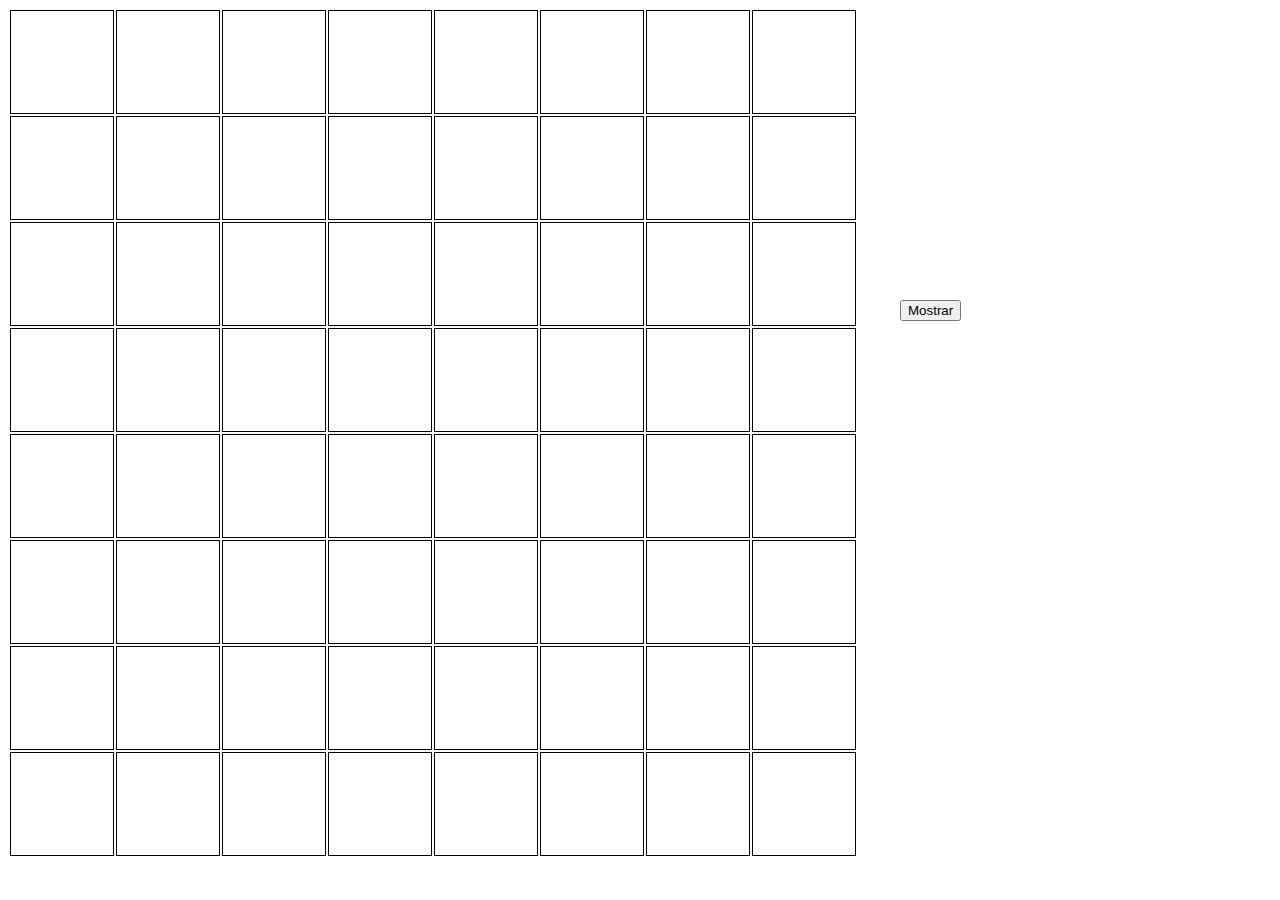
==== tabuleiro.html @ ae5bf825 "primeira versão do tabuleiro de xadrez" ====
<!doctype html>

<html lang="pt-br">


<head>
    <meta charset="utf-8">
    <title>Tabuleiro</title>

    <style>

        td {
            border: 1px solid black;
            width: 100px;
            height: 100px;
            text-align: center;
        }

        #referencia{
            font-size: 55px;
            position: absolute;
            left: 900px;
            top: 150px;
        }

        #mostrar{
            position: absolute;
            left: 900px;
            top:300px;
        
        }

        #placar{
            font-size: 12px;
            position: absolute;
            left: 900px;
            top: 150px;
        }

    </style>

</head>

<body>

    <p id="referencia"></p>
    <button id="mostrar" onclick="mostrar()">Mostrar</button>

    <div id="container"></div>
    <p id="placar"></p>

<script src="tabuleiro.js"></script>

</body>

</html>
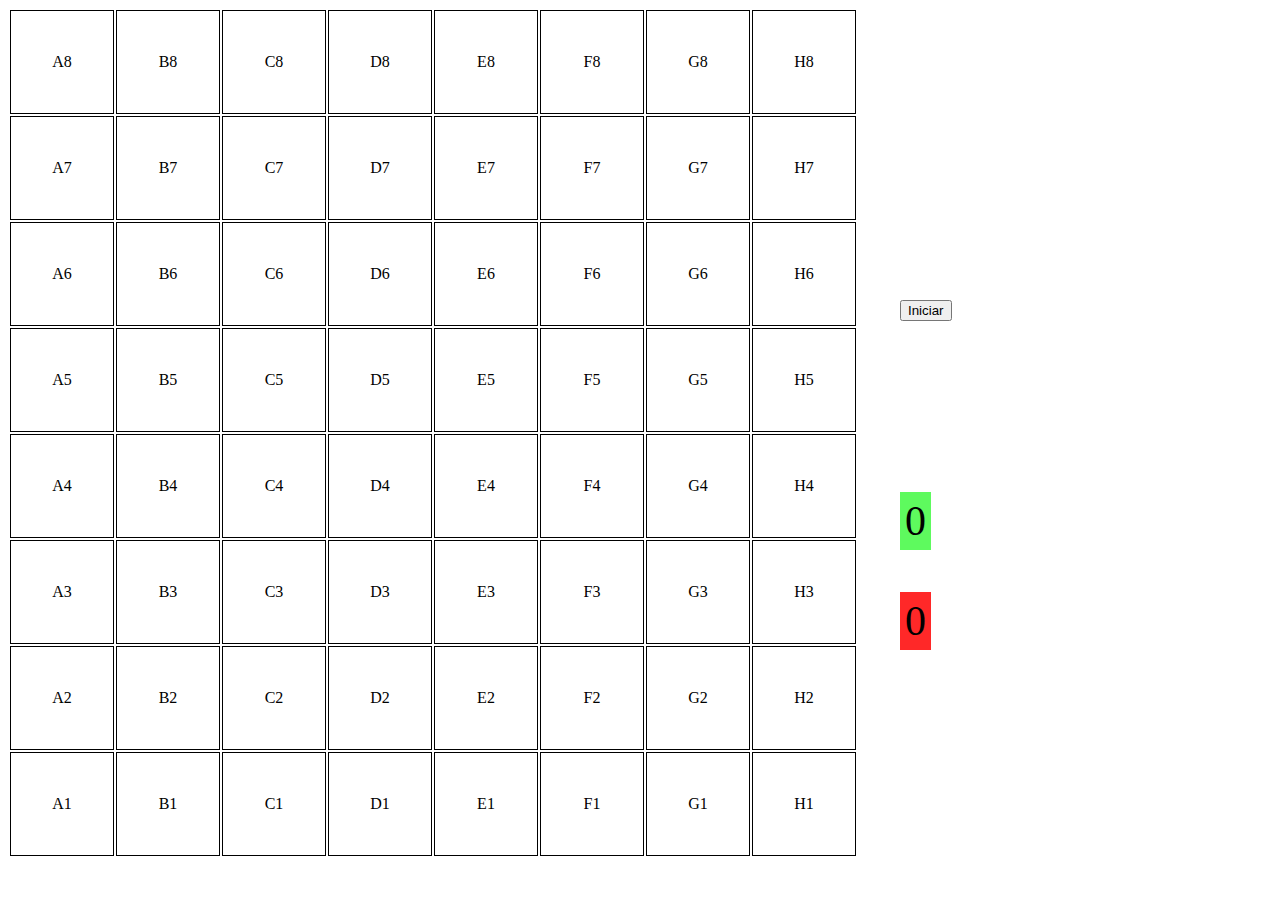
==== commit f7821e81: "adicionado o setTimeOut(), placar certo/errado" ====
--- a/tabuleiro.html
+++ b/tabuleiro.html
@@ -37,6 +37,24 @@
             top: 150px;
         }
 
+        #certo{
+            font-size: 42px;
+            position: absolute;
+            left: 900px;
+            top: 450px;
+            padding: 5px;
+            background-color: rgba(43, 248, 43, 0.76);
+        }
+
+        #errado{
+            font-size: 42px;
+            position: absolute;
+            left: 900px;
+            top: 550px;
+            padding: 5px;
+            background-color: rgb(255, 40, 40);
+        }
+
     </style>
 
 </head>
@@ -44,10 +62,11 @@
 <body>
 
     <p id="referencia"></p>
-    <button id="mostrar" onclick="mostrar()">Mostrar</button>
+    <button id="mostrar">Iniciar</button>
 
     <div id="container"></div>
-    <p id="placar"></p>
+    <p id="certo">0</p>
+    <p id="errado">0</p>
 
 <script src="tabuleiro.js"></script>
 
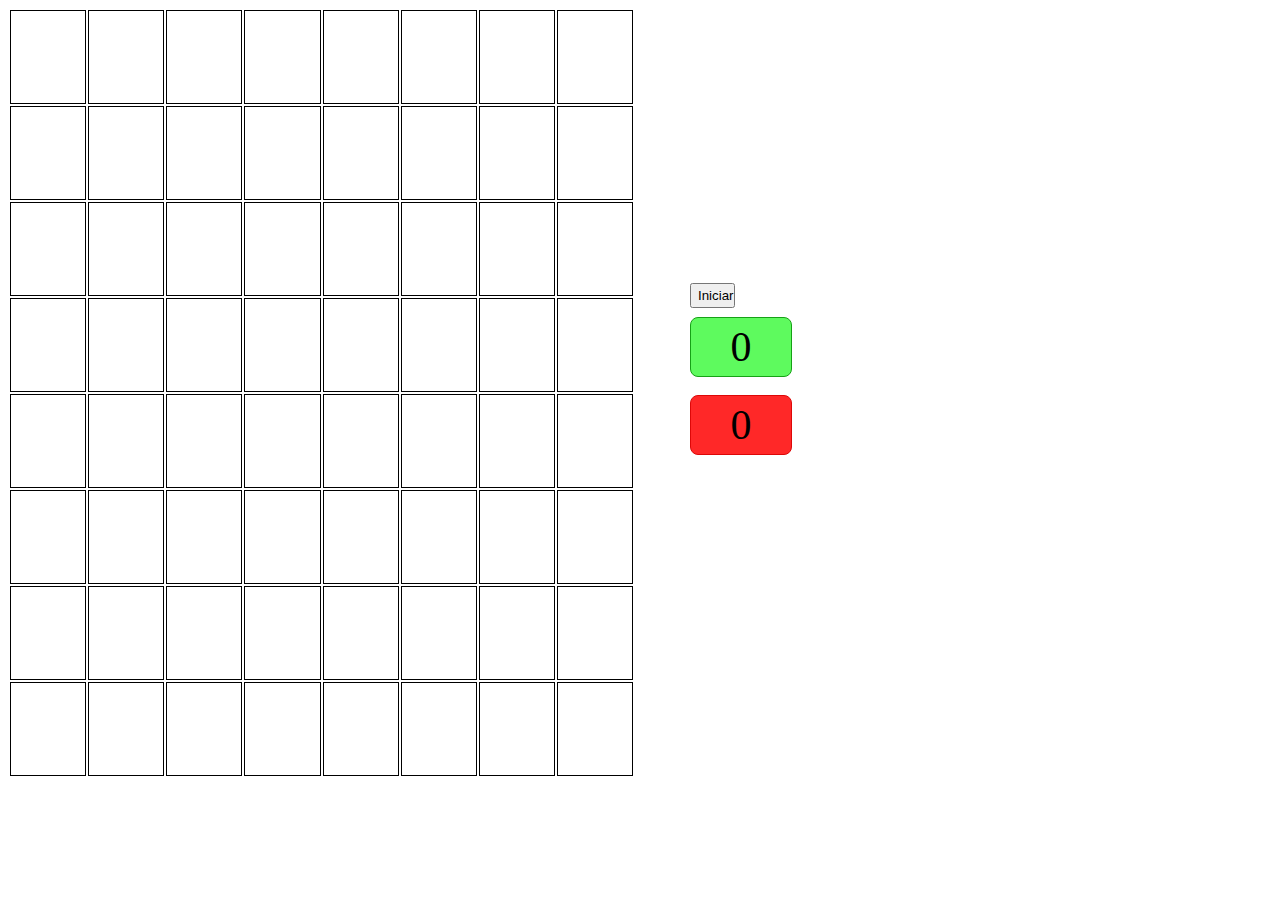
==== commit 34d3cde8: "alterações branch senior de responsividade e tempo" ====
--- a/tabuleiro.html
+++ b/tabuleiro.html
@@ -9,51 +9,84 @@
 
     <style>
 
+        
+
+        .wrapper{
+            display: grid;
+            grid-template-columns: 1fr 1fr;
+            grid-gap: 10px;
+            grid-auto-rows: fit-content(1em);
+        }
+
         td {
             border: 1px solid black;
-            width: 100px;
-            height: 100px;
+            height: 10vh;
+            width: 10vh;
+            grid-template-rows: auto auto auto; 
             text-align: center;
         }
 
+        #container{
+            width: 100%;
+            padding: 0px;
+            margin: 0px;
+        }
+
         #referencia{
-            font-size: 55px;
-            position: absolute;
-            left: 900px;
-            top: 150px;
+            font-size: 35px;
+            position: relative;
+            left: 5vh;
+            top: 10vh;
+            height: 50px;
+            padding: 0px;
+            margin: 0px;
         }
 
         #mostrar{
-            position: absolute;
-            left: 900px;
-            top:300px;
-        
-        }
-
-        #placar{
-            font-size: 12px;
-            position: absolute;
-            left: 900px;
-            top: 150px;
+            position: relative;
+            left: 5vh;
+            top: 25vh;
+            width: 45px;
+            height: 25px;
         }
 
         #certo{
             font-size: 42px;
-            position: absolute;
-            left: 900px;
-            top: 450px;
+            position:relative;
+            left: 5vh;
+            top: 26vh;
             padding: 5px;
+            margin: 0px;
+            width: 10vh;
+            text-align: center;
+            border: 1px solid rgb(22, 161, 22);
+            border-radius: 8px;
             background-color: rgba(43, 248, 43, 0.76);
         }
 
         #errado{
             font-size: 42px;
-            position: absolute;
-            left: 900px;
-            top: 550px;
+            position: relative;
+            left: 5vh;
+            top: 28vh;
             padding: 5px;
+            margin: 0px;
+            width: 10vh;
+            text-align: center;
+            border: 1px solid rgb(221, 8, 8);
+            border-radius: 8px;
             background-color: rgb(255, 40, 40);
         }
+
+        #gif{
+            position: relative;
+            height: 20vh;
+            width: 20vh;
+            left: -18vh;
+            top: -1vh;
+            background-size: cover;
+        }
+
 
     </style>
 
@@ -61,12 +94,20 @@
 
 <body>
 
-    <p id="referencia"></p>
-    <button id="mostrar">Iniciar</button>
+    <div class="wrapper">
 
-    <div id="container"></div>
-    <p id="certo">0</p>
-    <p id="errado">0</p>
+        <div id="container"></div>
+
+        <div>
+            <p id="referencia"></p>
+            <button id="mostrar">Iniciar</button>
+            <p id="certo">0</p>
+            <p id="errado">0</p>
+            <p id="gif"></p>
+        </div> 
+
+    </div>
+   
 
 <script src="tabuleiro.js"></script>
 
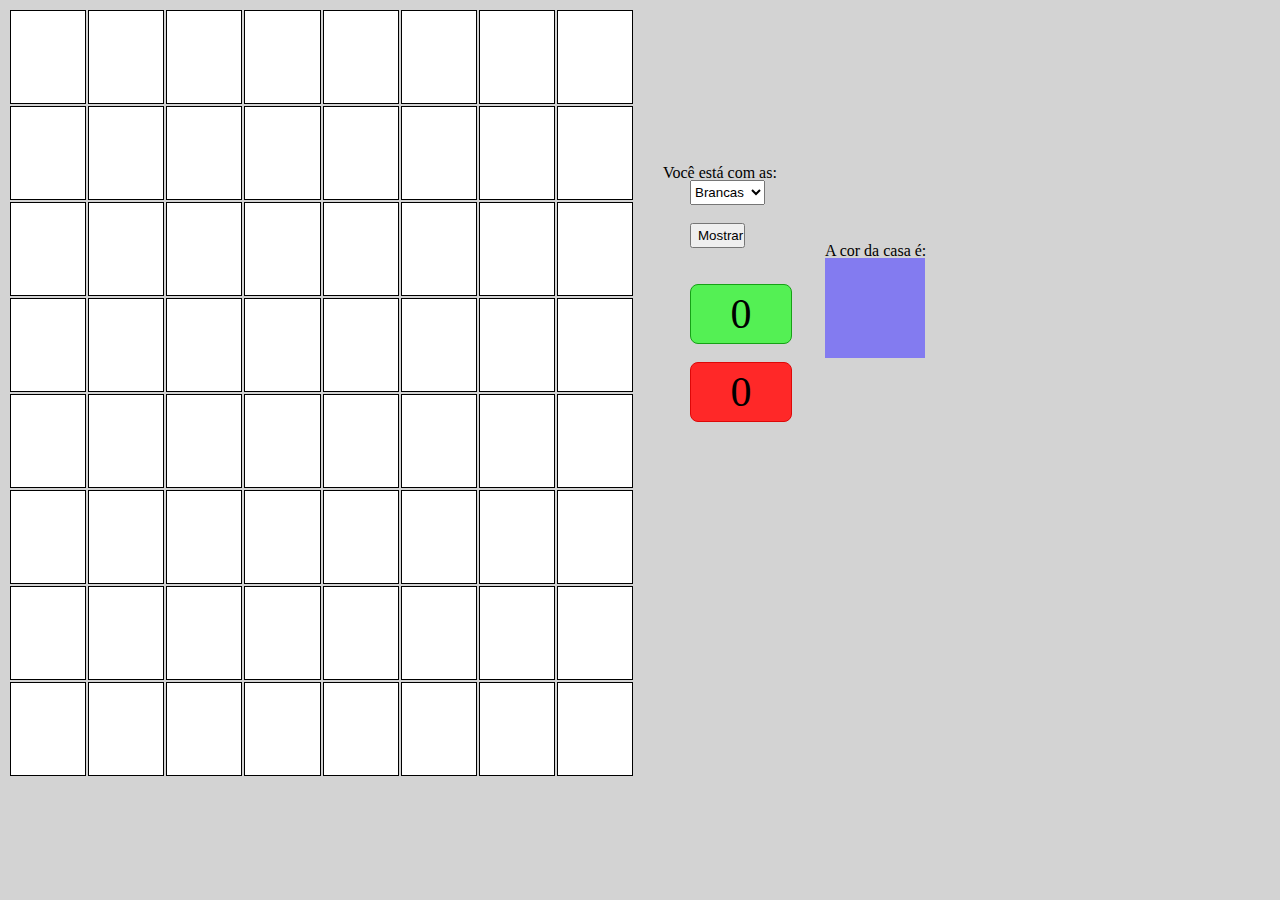
==== commit c02af36a: "inclusão qualCor" ====
--- a/tabuleiro.html
+++ b/tabuleiro.html
@@ -7,88 +7,7 @@
     <meta charset="utf-8">
     <title>Tabuleiro</title>
 
-    <style>
-
-        
-
-        .wrapper{
-            display: grid;
-            grid-template-columns: 1fr 1fr;
-            grid-gap: 10px;
-            grid-auto-rows: fit-content(1em);
-        }
-
-        td {
-            border: 1px solid black;
-            height: 10vh;
-            width: 10vh;
-            grid-template-rows: auto auto auto; 
-            text-align: center;
-        }
-
-        #container{
-            width: 100%;
-            padding: 0px;
-            margin: 0px;
-        }
-
-        #referencia{
-            font-size: 35px;
-            position: relative;
-            left: 5vh;
-            top: 10vh;
-            height: 50px;
-            padding: 0px;
-            margin: 0px;
-        }
-
-        #mostrar{
-            position: relative;
-            left: 5vh;
-            top: 25vh;
-            width: 45px;
-            height: 25px;
-        }
-
-        #certo{
-            font-size: 42px;
-            position:relative;
-            left: 5vh;
-            top: 26vh;
-            padding: 5px;
-            margin: 0px;
-            width: 10vh;
-            text-align: center;
-            border: 1px solid rgb(22, 161, 22);
-            border-radius: 8px;
-            background-color: rgba(43, 248, 43, 0.76);
-        }
-
-        #errado{
-            font-size: 42px;
-            position: relative;
-            left: 5vh;
-            top: 28vh;
-            padding: 5px;
-            margin: 0px;
-            width: 10vh;
-            text-align: center;
-            border: 1px solid rgb(221, 8, 8);
-            border-radius: 8px;
-            background-color: rgb(255, 40, 40);
-        }
-
-        #gif{
-            position: relative;
-            height: 20vh;
-            width: 20vh;
-            left: -18vh;
-            top: -1vh;
-            background-size: cover;
-        }
-
-
-    </style>
+    <link rel="stylesheet" type="text/css" href="estilo.css">
 
 </head>
 
@@ -100,9 +19,23 @@
 
         <div>
             <p id="referencia"></p>
-            <button id="mostrar">Iniciar</button>
+
+             <form>
+                <p class="textoPecas">Você está com as:</p>
+                <select id="color">
+                  <option value="brancas">Brancas</option>
+                  <option value="pretas">Pretas</option>
+                </select>
+
+              </form>
+
+
+            <button id="mostrar">Mostrar</button>
+            <!--<button id="inverter">Iniciar</button>-->
             <p id="certo">0</p>
             <p id="errado">0</p>
+            <spam class="textoCasa">A cor da casa é:</spam>
+            <p id="mostraCor"></p>
             <p id="gif"></p>
         </div> 
 
--- a/estilo.css
+++ b/estilo.css
@@ -0,0 +1,119 @@
+body{
+    background-color: lightgray;
+}
+
+.wrapper{
+    display: grid;
+    grid-template-columns: 1fr 1fr;
+    grid-gap: 10px;
+    grid-auto-rows: fit-content(1em);
+}
+
+td {
+    background-color: white;
+    border: 1px solid black;
+    height: 10vh;
+    width: 10vh;
+    grid-template-rows: auto auto auto; 
+    text-align: center;
+    cursor: pointer;
+}
+
+.textoCasa{
+    position: relative;
+    left: 20vh;
+    top: -4vh;
+}
+
+.textoPecas{
+    position: relative;
+    left: 2vh;
+    top: 10vh;
+}
+
+#container{
+    width: 100%;
+    padding: 0px;
+    margin: 0px;
+}
+
+#referencia{
+    font-size: 35px;
+    position: relative;
+    left: 5vh;
+    top: 8vh;
+    height: 50px;
+    padding: 0px;
+    margin: 0px;
+}
+
+#mostrar{
+    position: relative;
+    left: 5vh;
+    top: 10vh;
+    width: 55px;
+    height: 25px;
+}
+
+#color{
+    position: relative;
+    left:5vh;
+    top: 8vh;
+    width: 75px;
+    height: 25px;
+}
+
+#inverter{
+    position: relative;
+    left:-5vh;
+    top: 18vh;
+    width: 55px;
+    height: 25px;
+}
+
+#certo{
+    font-size: 42px;
+    position:relative;
+    left: 5vh;
+    top: 14vh;
+    padding: 5px;
+    margin: 0px;
+    width: 10vh;
+    text-align: center;
+    border: 1px solid rgb(22, 161, 22);
+    border-radius: 8px;
+    background-color: rgba(43, 248, 43, 0.76);
+}
+
+#errado{
+    font-size: 42px;
+    position: relative;
+    left: 5vh;
+    top: 16vh;
+    padding: 5px;
+    margin: 0px;
+    width: 10vh;
+    text-align: center;
+    border: 1px solid rgb(221, 8, 8);
+    border-radius: 8px;
+    background-color: rgb(255, 40, 40);
+}
+
+#mostraCor{
+    background-color: rgba(91, 79, 255, 0.664);
+    width: 100px;
+    height: 100px;
+    position: relative;
+    left: 20vh;
+    top: -6vh;
+}
+
+
+#gif{
+    position: relative;
+    height: 20vh;
+    width: 20vh;
+    left: 5vh;
+    top: 1vh;
+    background-size: cover;
+}